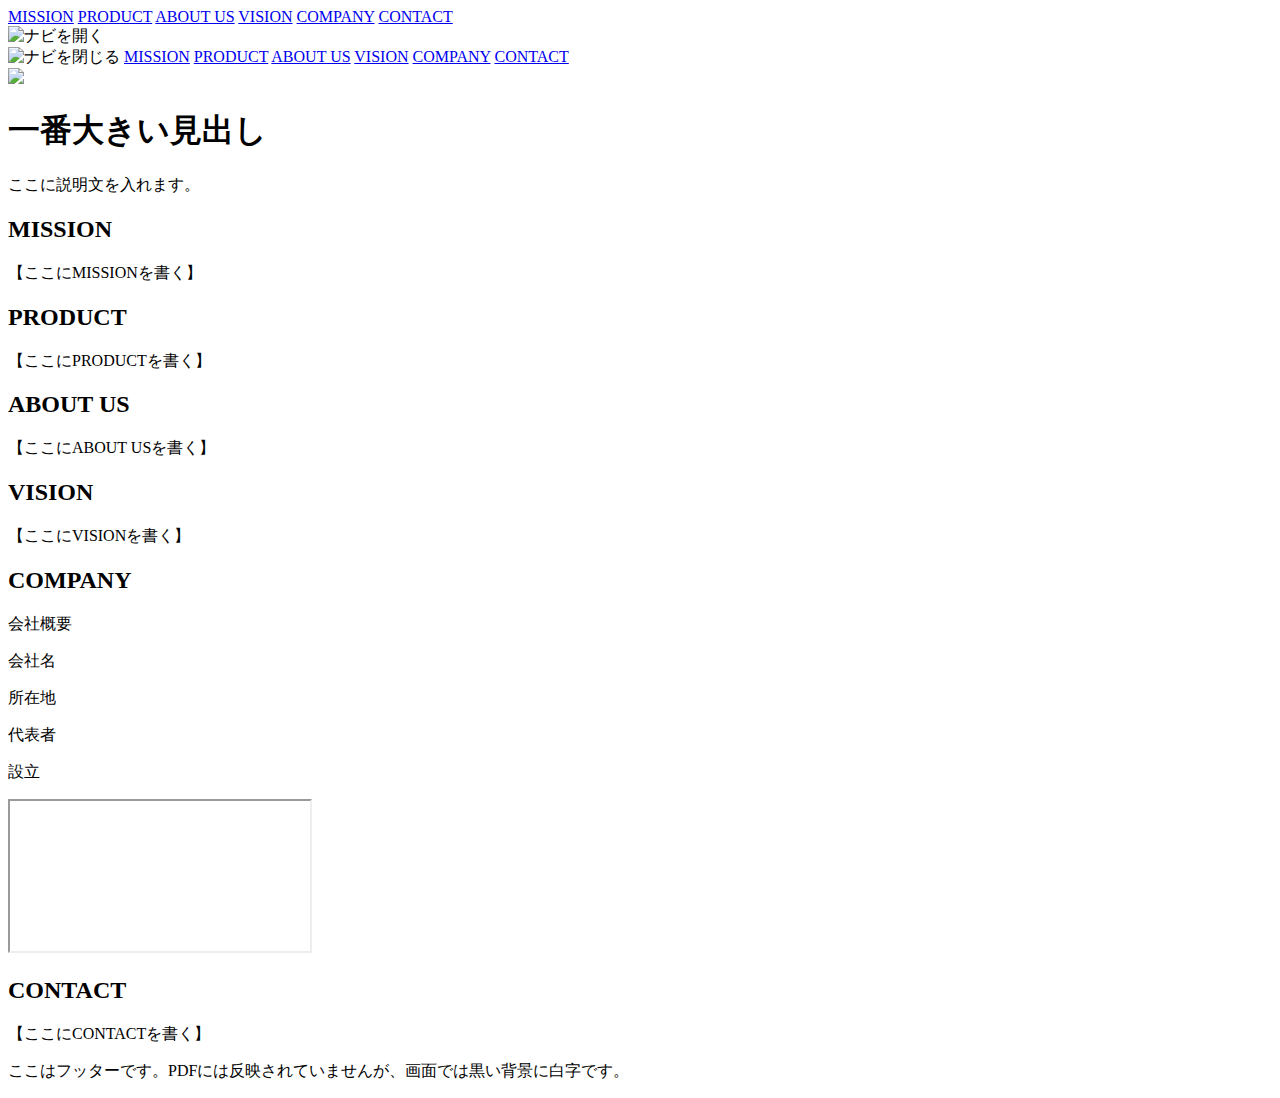
==== index.html @ 1487767f "imdex" ====
<!DOCTYPE html>
<html>
 

  <head>
    <meta charset="utf-8">
    <meta name="viewport" content="width=device-width, initial-scale=1.0">
    <link rel="stylesheet" href="0.css">
  </head>


  <body>
    <header>
      <nav id="nav-pc">
        <a href="mission.html">MISSION</a>
        <a href="product.html">PRODUCT</a>
        <a href="0.html#about us">ABOUT US</a>
        <a href="0.html#vision">VISION</a>
        <a href="0.html#company">COMPANY</a>
        <a href="0.html#contact">CONTACT</a>
      </nav>


      <img id="menu-sp" src="button-menu.png" alt="ナビを開く" onclick="document.getElementById('nav-sp').style.display = 'block';">
       <nav id="nav-sp">
         <img id="close" src="button-close.png" alt="ナビを閉じる" onclick="document.getElementById('nav-sp').style.display = 'none'">
         <a class="menu" href="mission.html" onclick="document.getElementById('nav-sp').style.display = 'none'">MISSION</a>
         <a class="menu" href="product.html" onclick="document.getElementById('nav-sp').style.display = 'none'">PRODUCT</a>
         <a class="menu" href="0.html#about us" onclick="document.getElementById('nav-sp').style.display = 'none'">ABOUT US</a>
         <a class="menu" href="0.html#vision"
          onclick="document.getElementById('nav-sp').style.display = 'none'">VISION</a>
         <a class="menu" href="0.html#company"
          onclick="document.getElementById('nav-sp').style.display = 'none'">COMPANY</a>
         <a class="menu" href="0.html#contact"
          onclick="document.getElementById('nav-sp').style.display = 'none'">CONTACT</a>
       </nav>


      <img id="leaf" src="https://lms-production-media-store.s3-ap-northeast-1.amazonaws.com/assets/images/19638/f898cf5f-80da-4444-b347-eec68a43ebbf">
      <h1>一番大きい見出し</h1>
      <p>ここに説明文を入れます。</p>
    </header>


    <main>
      <h2>MISSION</h2>
      <p class="abc">【ここにMISSIONを書く】</p>
      <h2>PRODUCT</h2>
      <p class="abc">【ここにPRODUCTを書く】</p>
      <h2>ABOUT US</h2>
      <p class="abc" id="about us">【ここにABOUT USを書く】</p>
      <h2>VISION</h2>
      <p class="abc" id="vision">【ここにVISIONを書く】</p>
      <h2 id="company">COMPANY</h2>
      <p>会社概要</p>
      <p class="w"></p>
      <p class="q">会社名</p>
      <p class="q">所在地</p>
      <p class="q">代表者</p>
      <p class="q">設立</p>               
      <iframe src="https://maps.windows.com/?form=WNAMSH&entity=local_ypid%3AYN5286x13581134124081868335&collection=point.33.577648_130.377274_%E5%85%AD%E6%9C%AC%E6%9D%BE%E9%A7%85">
      </iframe>
      <h2>CONTACT</h2>
      <p class="abc" id="contact">【ここにCONTACTを書く】</p>
    </main>


    <footer>
      <p class="abcd">ここはフッターです。PDFには反映されていませんが、画面では黒い背景に白字です。</p>
    </fotter>
  </body>


</html>
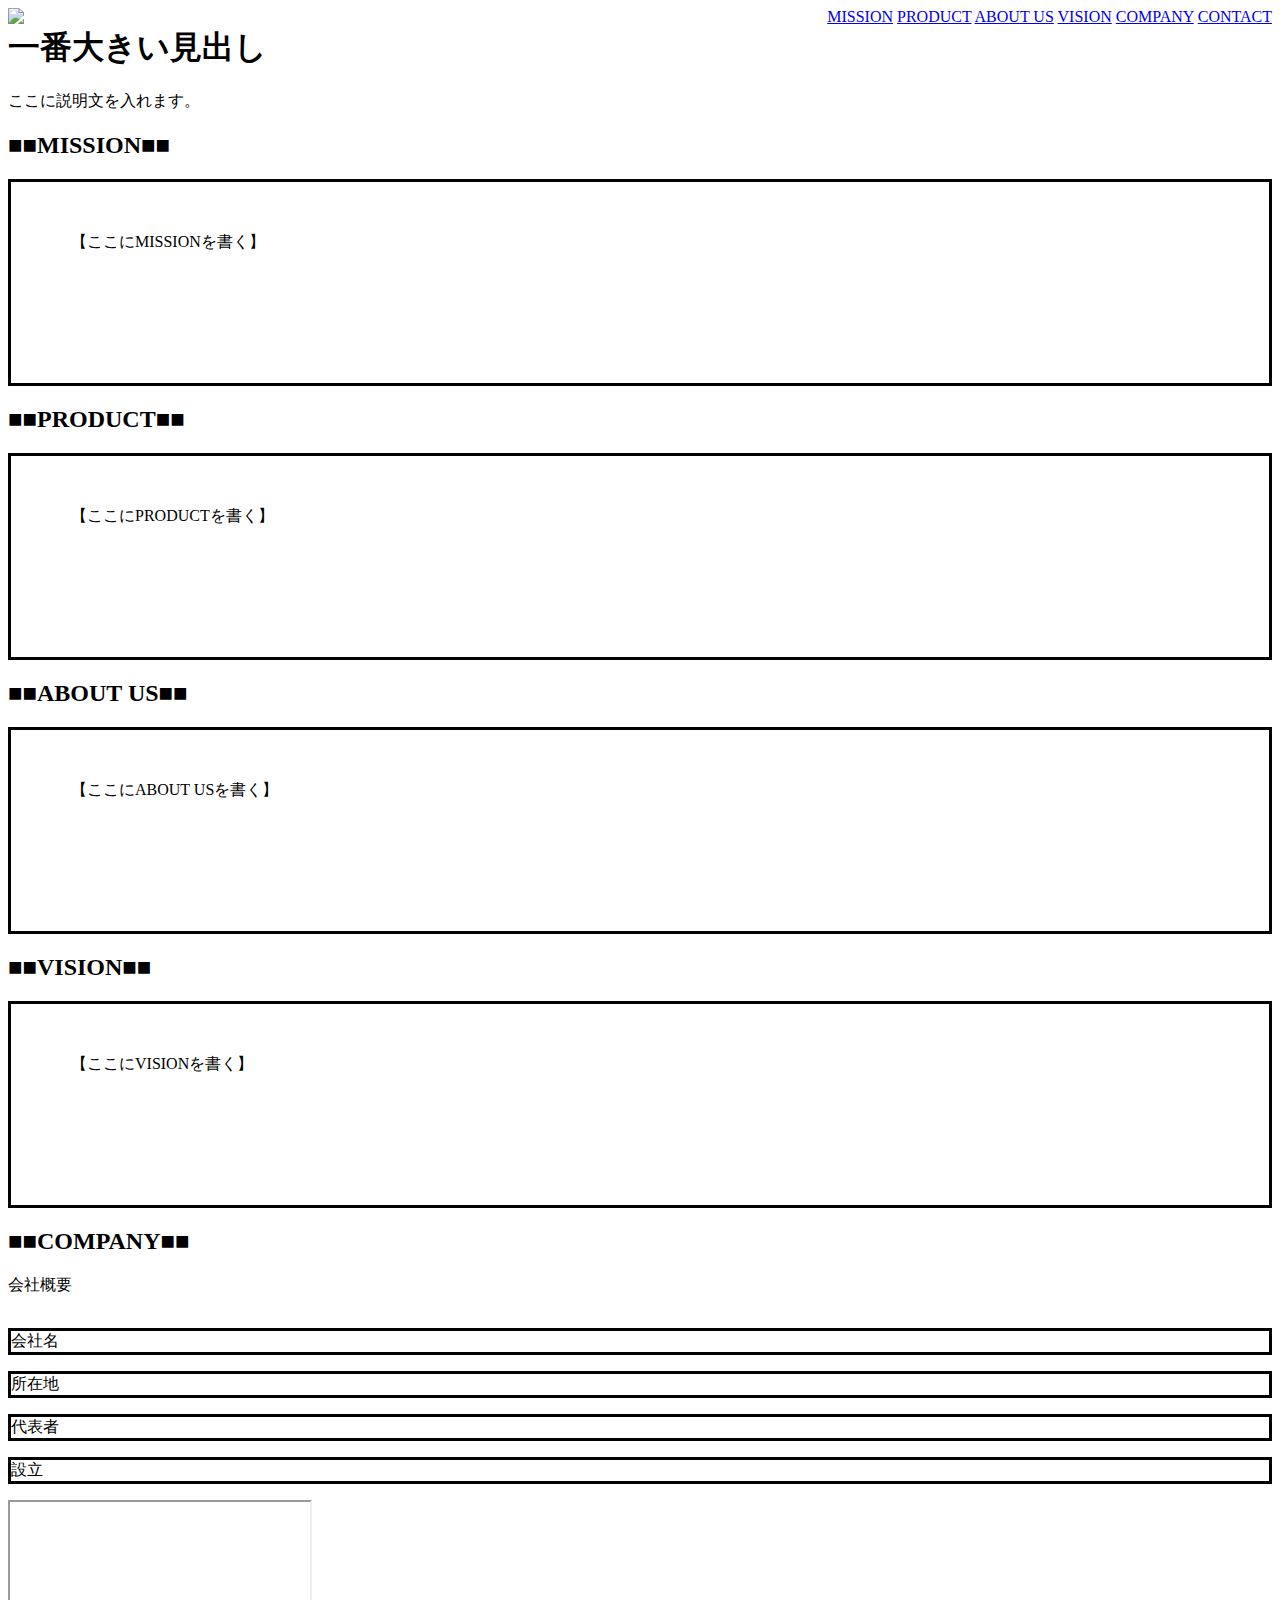
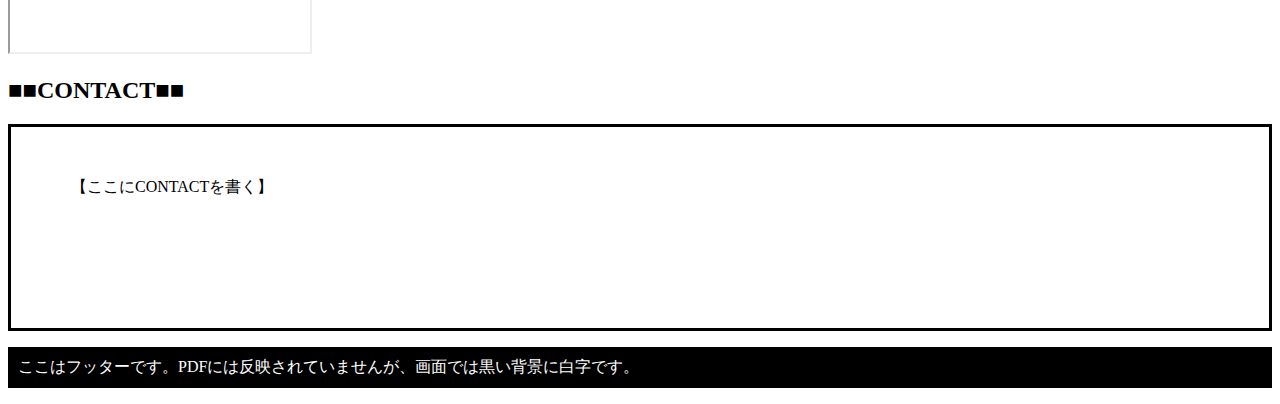
==== commit 31300bd8: "a" ====
--- a/index.html
+++ b/index.html
@@ -5,7 +5,7 @@
   <head>
     <meta charset="utf-8">
     <meta name="viewport" content="width=device-width, initial-scale=1.0">
-    <link rel="stylesheet" href="0.css">
+    <link rel="stylesheet" href="index.css">
   </head>
 
 
--- a/index.css
+++ b/index.css
@@ -0,0 +1,80 @@
+#leaf{
+  width: 8%;
+  float:left;
+}
+h1{
+  clear:both;
+}
+.abc{
+  padding-top: 50px;
+  padding-bottom: 130px;
+  padding-left: 60px;
+  border: solid 3px black;
+}
+.abcd{
+  color:white;
+  padding-top: 10px;
+  padding-bottom: 10px;
+  padding-left: 10px;
+  background-color: black;
+}
+h2::before,h2::after{
+  content: "■■"
+}
+.w{
+  display:flex;
+}
+.q{
+  border:solid;
+  padding-right: 10px;
+}
+
+
+@media screen and (min-width: 768px) {
+  #menu-sp{
+    display: none;
+  }
+  #close{
+    display: none;
+  }
+  #nav-pc{
+    float: right;
+  }
+  #nav-sp{
+    display: none;
+  }
+
+}
+
+@media screen and (max-width: 767px) {
+  #menu-sp{
+    width: 8%;
+    float:right;
+  }
+  #nav-pc {
+    display: none;
+  }
+  #nav-sp{
+    background-color: blue;
+    position: absolute;
+    left: 0;
+    top: 0;
+    height: 100%;
+    width: 100%;
+    display: none;
+    z-index: 100;
+  }
+  #close{
+    position: absolute;
+    top: 0px;
+    right: 0px;
+    width: 8%;
+  }
+  #nav-sp > .menu {
+    color: white;
+    text-decoration: none;
+    display: block;
+    height: 80px;
+    font-size: 30px;
+  }
+}